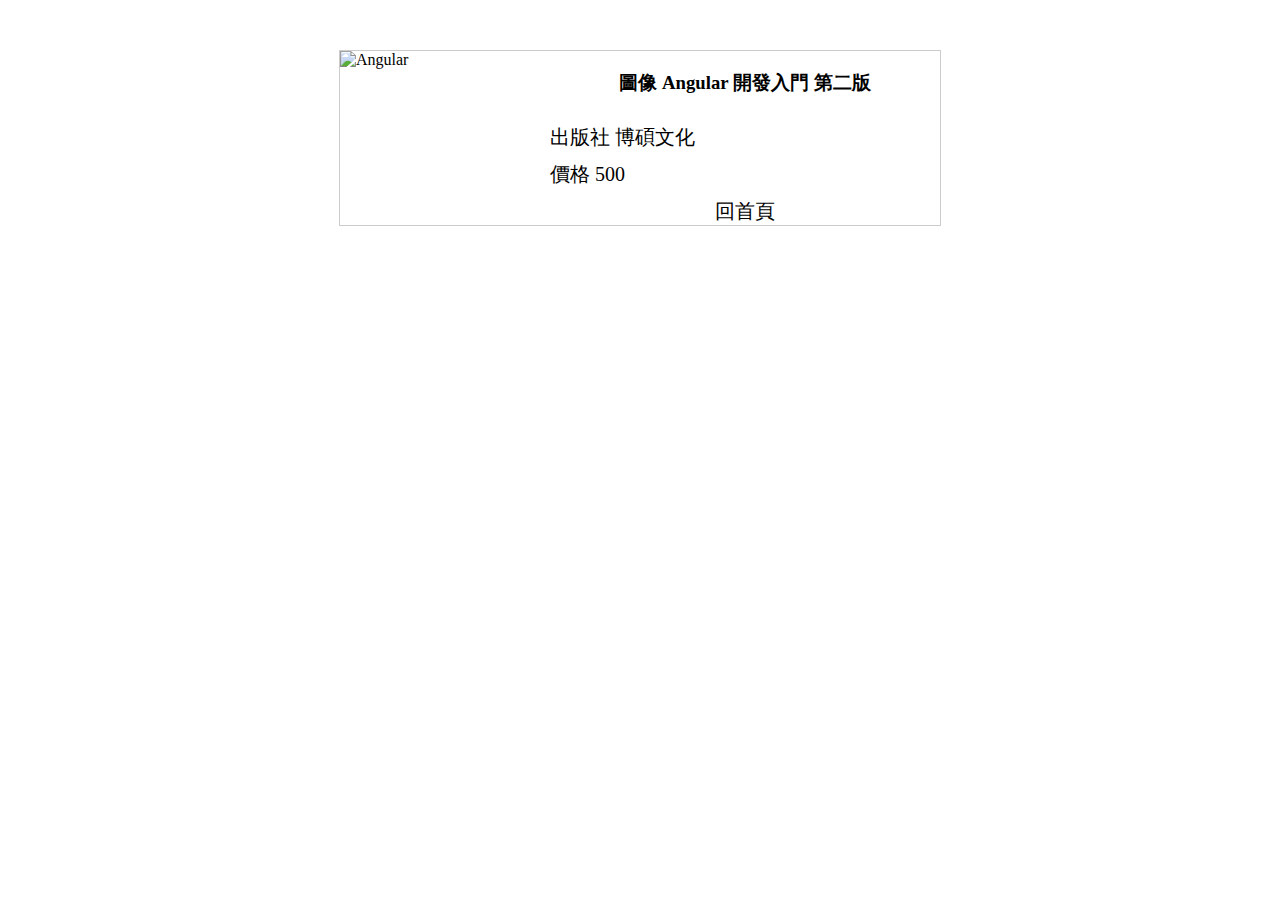
==== src/angular.html @ 3c092247 "feat(css): 利用 grid layout 排版與翻頁" ====
<!DOCTYPE html>
<html lang="en">
  <head>
    <meta charset="UTF-8" />
    <meta name="viewport" content="width=device-width, initial-scale=1.0" />
    <title>圖像 Angular 開發入門 第二版</title>
    <link rel="stylesheet" href="./angular.css"
  </head>
  <body>
    <section class="container">
      <img src="./assets/images/Angular.jpg" alt="Angular" width=180" />
      <h3>圖像 Angular 開發入門 第二版</h3>
      <div class="column">
        <label>出版社</label>
        <span>博碩文化</span>
      </div>
      <div class="column">
        <label>價格 </label>
        <span>500</span>
      </div>
      <div class="toolbar">
        <a href="./index.html">回首頁</a>
      </div>
    </section>
  </body>
</html>
---- src/angular.css ----
section.container {
  margin: 0 auto;
  margin-top: 50px;
  width: 600px;
  border: solid 1px #ccc;
  display: grid;
  grid-template-columns: 200px 1fr;
  gap: 10px;
}
img {
  grid-row: 1 / 5;
}
h3,
div.toolbar {
  text-align: center;
  align-self: center;
}
div.column {
  font-size: 20px;
  align-self: center;
}
a,
a:active,
a:hover,
a:focus {
  color: black;
  text-decoration: none;
}
a {
  font-size: 20px;
}
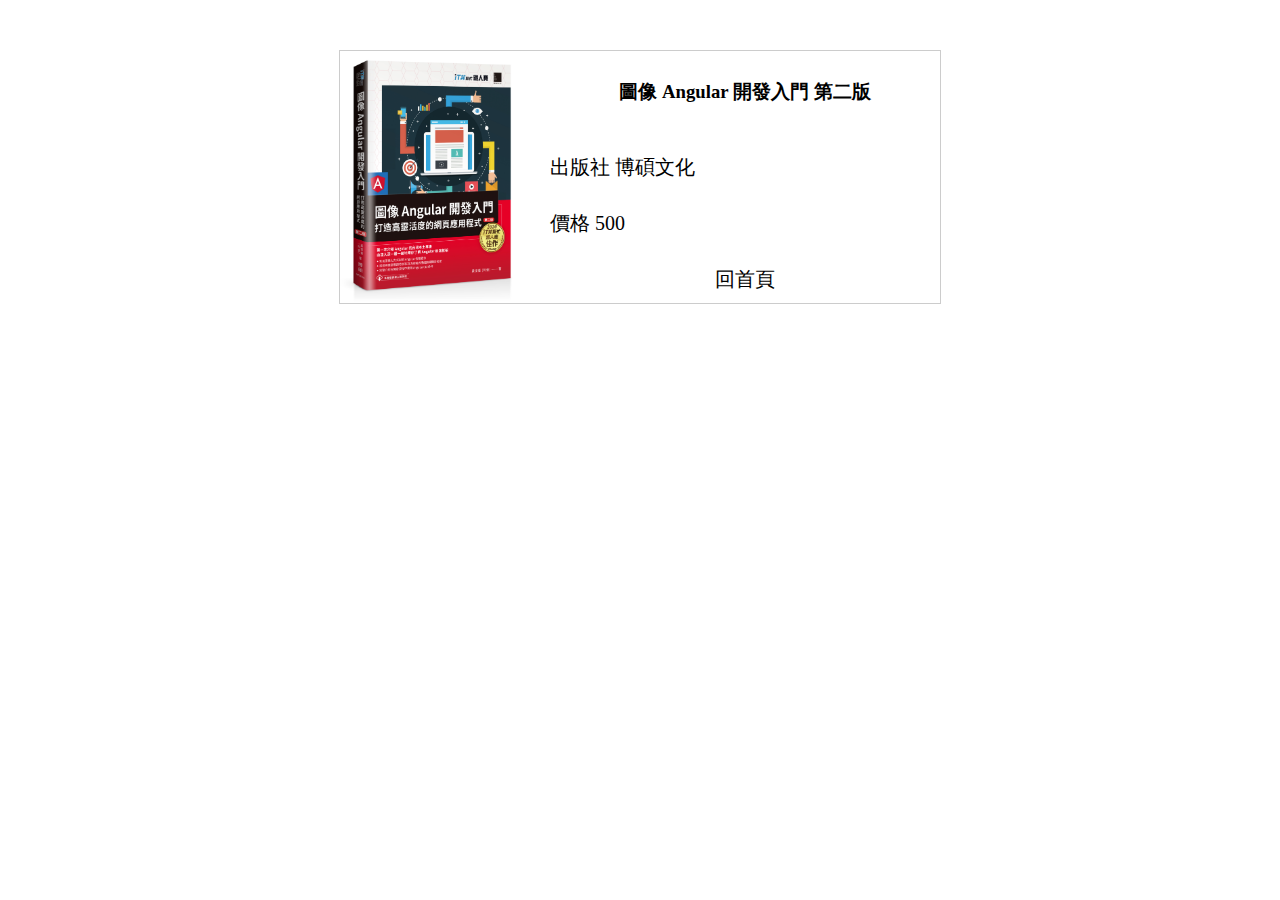
==== commit 81e5d17f: "refactor(scss): 變更使用 scss 定義樣式" ====
--- a/src/angular.html
+++ b/src/angular.html
@@ -4,7 +4,7 @@
     <meta charset="UTF-8" />
     <meta name="viewport" content="width=device-width, initial-scale=1.0" />
     <title>圖像 Angular 開發入門 第二版</title>
-    <link rel="stylesheet" href="./angular.css"
+    <link rel="stylesheet" href="./angular.min.css"
   </head>
   <body>
     <section class="container">
--- a/src/angular.min.css
+++ b/src/angular.min.css
@@ -0,0 +1 @@
+section.container{margin:0 auto;margin-top:50px;width:600px;border:solid 1px #ccc;display:grid;grid-template-columns:200px 1fr;gap:10px}section img{grid-row:1/5}section h3,section div.toolbar{text-align:center;align-self:center}section div.column{font-size:20px;align-self:center}section a{color:#000;text-decoration:none;font-size:20px}section a:active,section a:hover,section a:focus{color:#000;text-decoration:none}/*# sourceMappingURL=angular.min.css.map */